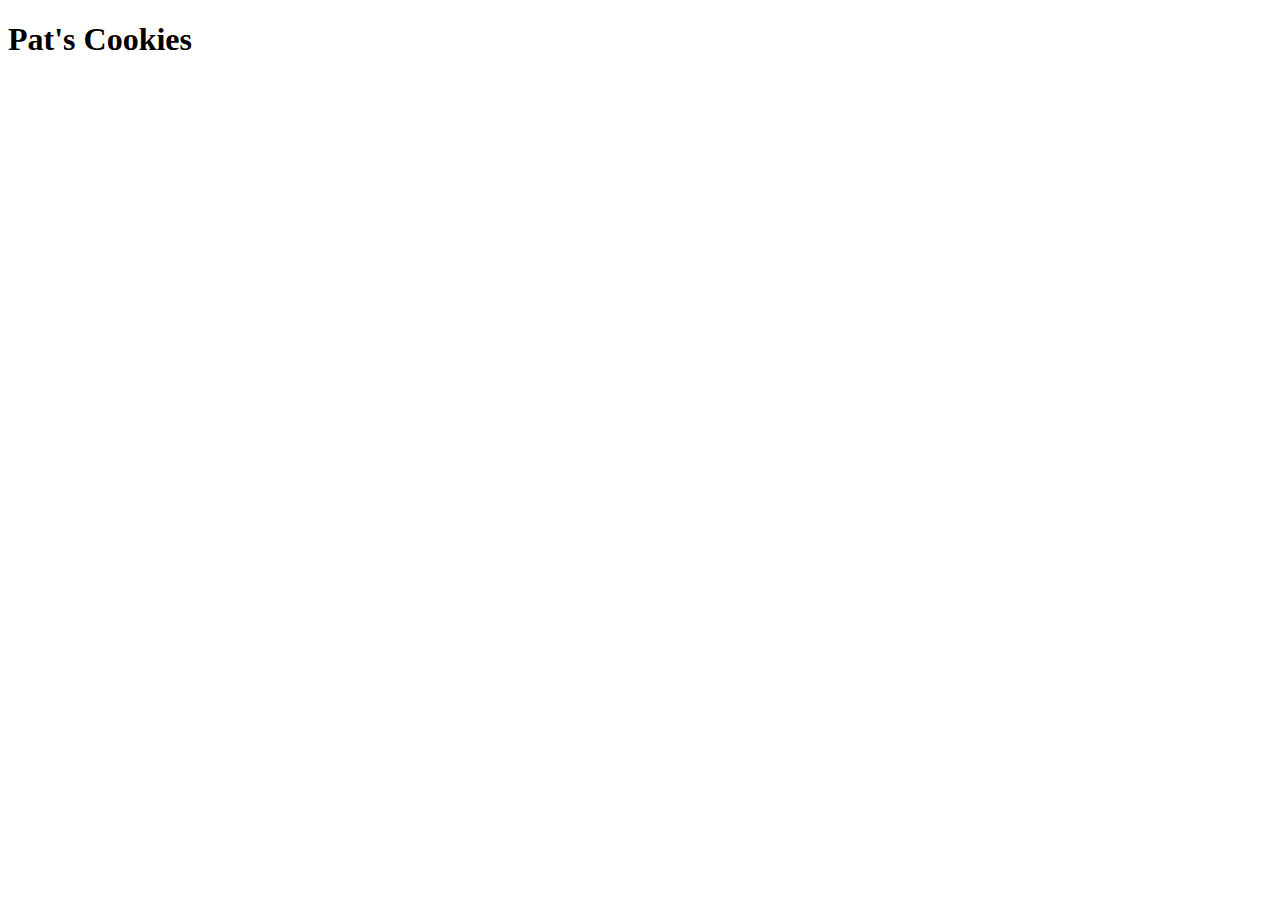
==== index.html @ f5293c1b "finish table" ====
<!DOCTYPE html>
<html>
<head>
    <meta charset="UTF-8">
    <title>index</title>
</head>
<body>
    <header>
        <h1>Pat's Cookies</h1>
    </header>
    <main>
        
    </main>
    <footer>

    </footer>
</body>
</html>
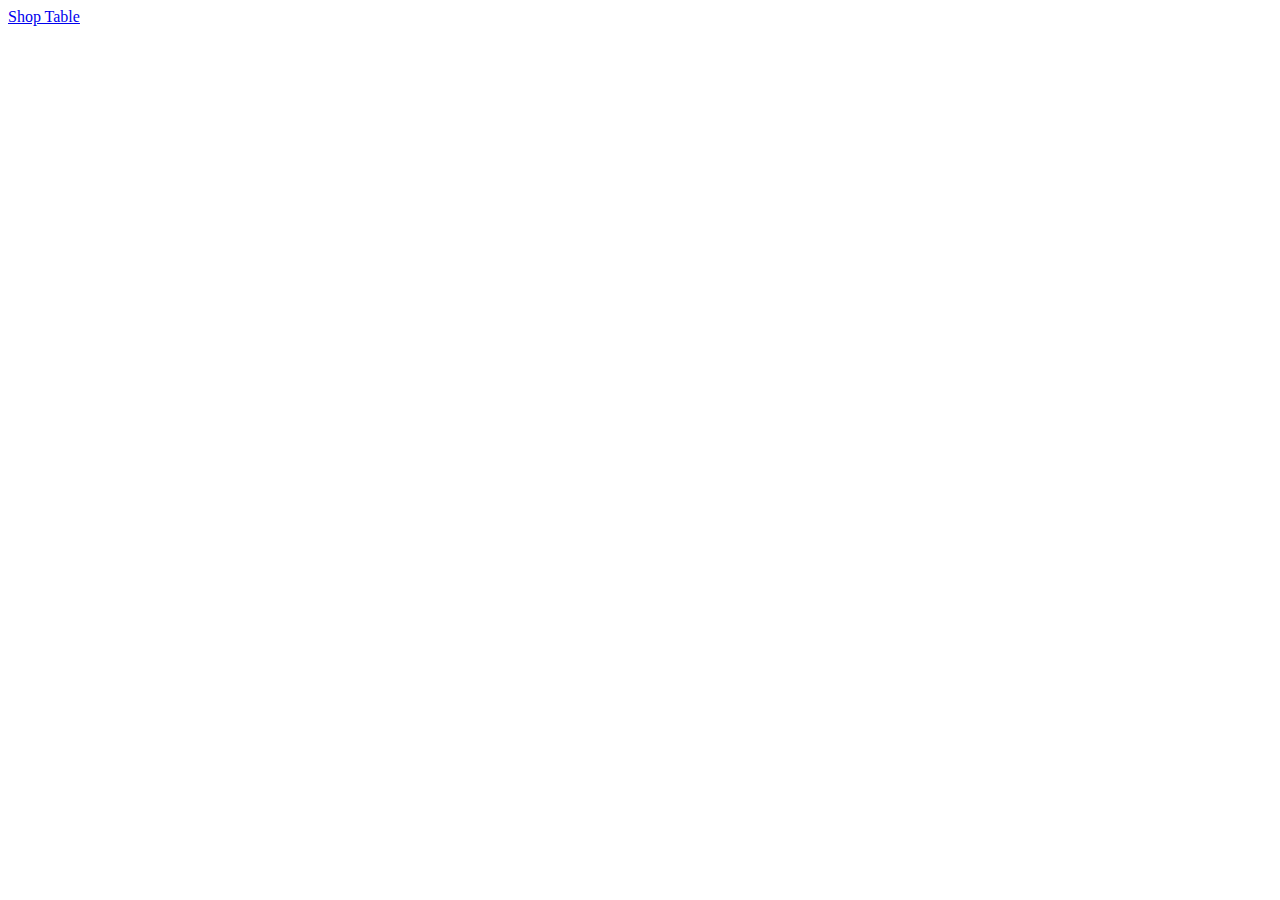
==== commit 15f5866b: "finish table" ====
--- a/index.html
+++ b/index.html
@@ -2,17 +2,18 @@
 <html>
 <head>
     <meta charset="UTF-8">
-    <title>index</title>
+    <title>Salmons</title>
 </head>
 <body>
     <header>
-        <h1>Pat's Cookies</h1>
+
     </header>
     <main>
-        
+        <a href="sales.html">Shop Table </a> 
     </main>
     <footer>
 
     </footer>
+      
 </body>
 </html>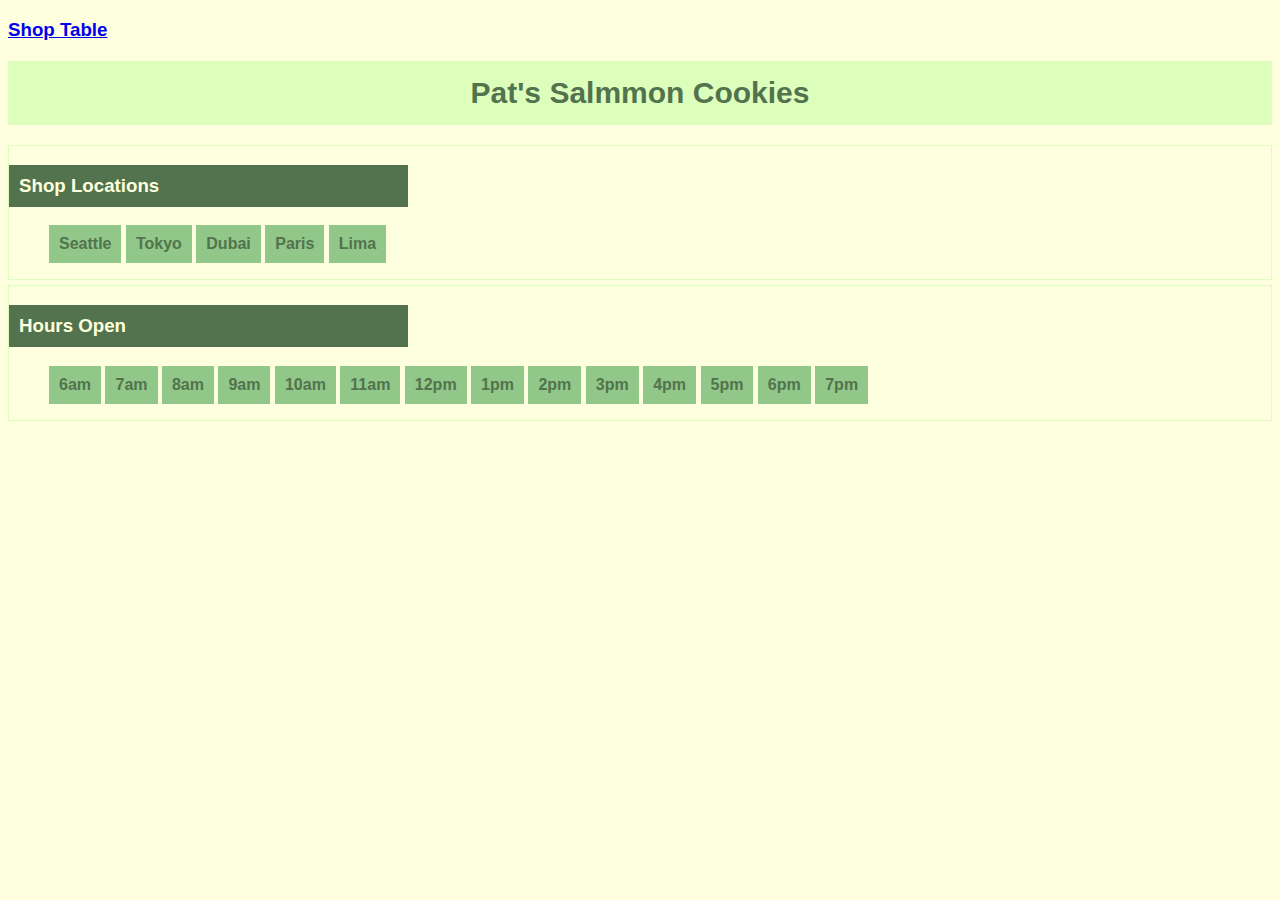
==== commit b0c6bd67: "style pages" ====
--- a/index.html
+++ b/index.html
@@ -3,13 +3,45 @@
 <head>
     <meta charset="UTF-8">
     <title>Salmons</title>
+    <link rel="stylesheet" href="css/style.css">
 </head>
 <body>
     <header>
-
+        <h3>
+            <a href="sales.html">Shop Table </a>
+        </h3>
+        <h1>Pat's Salmmon Cookies</h1>
     </header>
     <main>
-        <a href="sales.html">Shop Table </a> 
+        <div>
+            <h3>Shop Locations</h3>
+            <ul>
+                <li>Seattle</li>
+                <li>Tokyo</li>
+                <li>Dubai</li>
+                <li>Paris</li>
+                <li>Lima</li>
+            </ul>
+        </div>
+        <div>
+            <h3>Hours Open</h3>
+            <ul>
+                <li>6am</li>
+                <li>7am</li>
+                <li>8am</li>
+                <li>9am</li>
+                <li>10am</li>
+                <li>11am</li>
+                <li>12pm</li>
+                <li>1pm</li>
+                <li>2pm</li>
+                <li>3pm</li>
+                <li>4pm</li>
+                <li>5pm</li>
+                <li>6pm</li>
+                <li>7pm</li>
+            </ul>
+        </div>
     </main>
     <footer>
 
--- a/css/style.css
+++ b/css/style.css
@@ -0,0 +1,50 @@
+* {
+    font-family: Arial, sans-serif;
+  }
+
+  body{
+    background-color: #feffde;
+  }
+
+  header h1{
+    color: #52734d;
+    font-size: 30px;
+    background-color: #ddffbc;
+    text-align: center;
+    padding: 15px;
+    font-weight: 900;
+  }
+  #salmon{
+    width: 300px;
+    height: 100px;
+    margin-left: 25px;
+  }
+
+    table,th,td{
+    border: solid 2px #91c788 ;
+    color: #30462d;
+    border-collapse: collapse;
+    font-size: large;
+    background-color:#ddffbc;
+    margin-left: 25px;
+  }
+
+  main div{
+    border: solid 1px #ddffbc;
+    margin-bottom: 5px;
+    font-weight: 600;
+  }
+
+  div h3{
+    color:#feffde ;
+    background-color: #52734d;
+    padding: 10px;
+    width: 30%;
+  }
+
+  div ul li{
+    display: inline-block;
+    padding: 10px;
+    color: #52734d;
+    background-color: #91c788;
+  }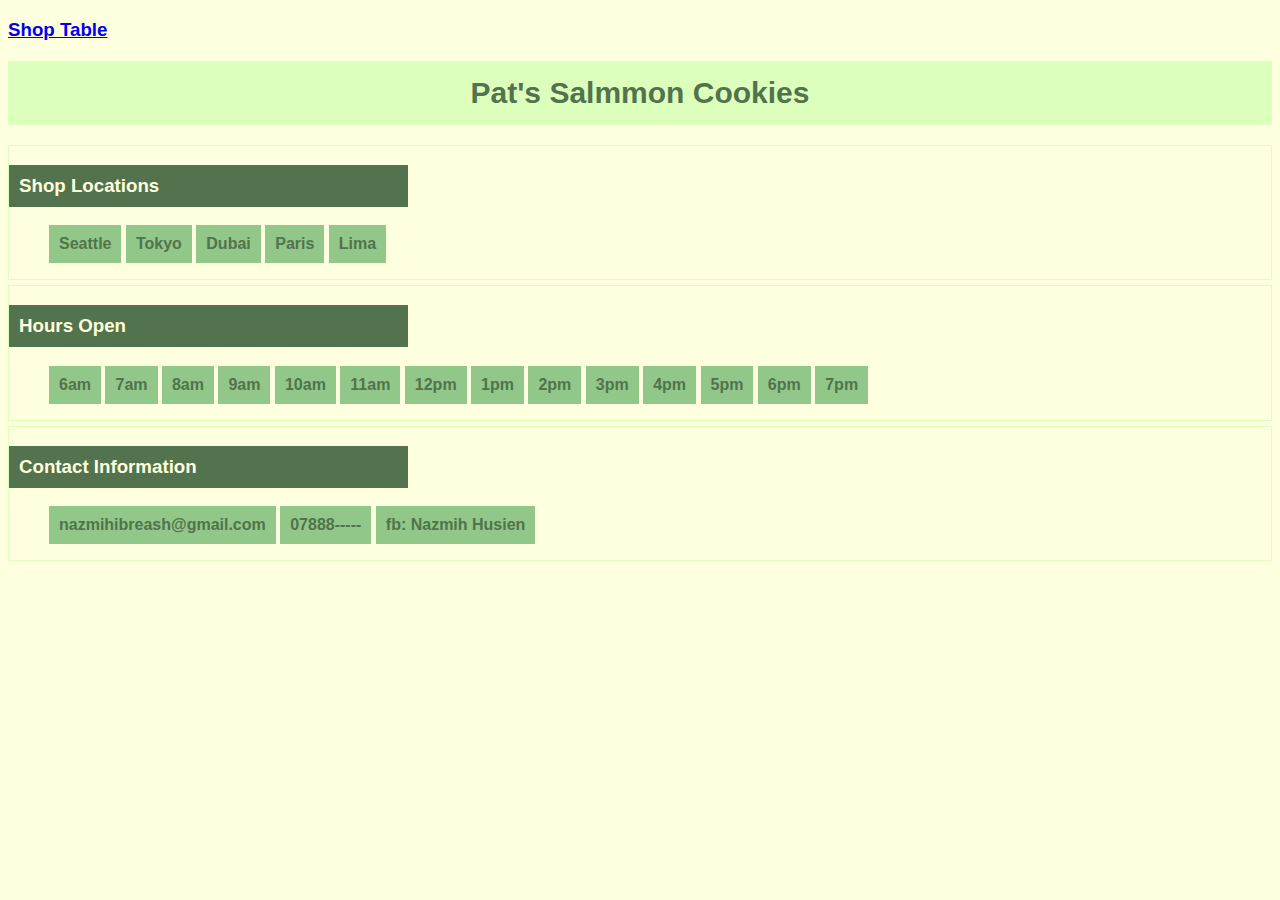
==== commit 6ab0d6a7: "style pages" ====
--- a/index.html
+++ b/index.html
@@ -42,6 +42,14 @@
                 <li>7pm</li>
             </ul>
         </div>
+        <div>
+            <h3>Contact Information</h3>
+            <ul>
+                <li>nazmihibreash@gmail.com</li>
+                <li>07888-----</li>
+                <li>fb: Nazmih Husien</li>
+            </ul>
+        </div>
     </main>
     <footer>
 
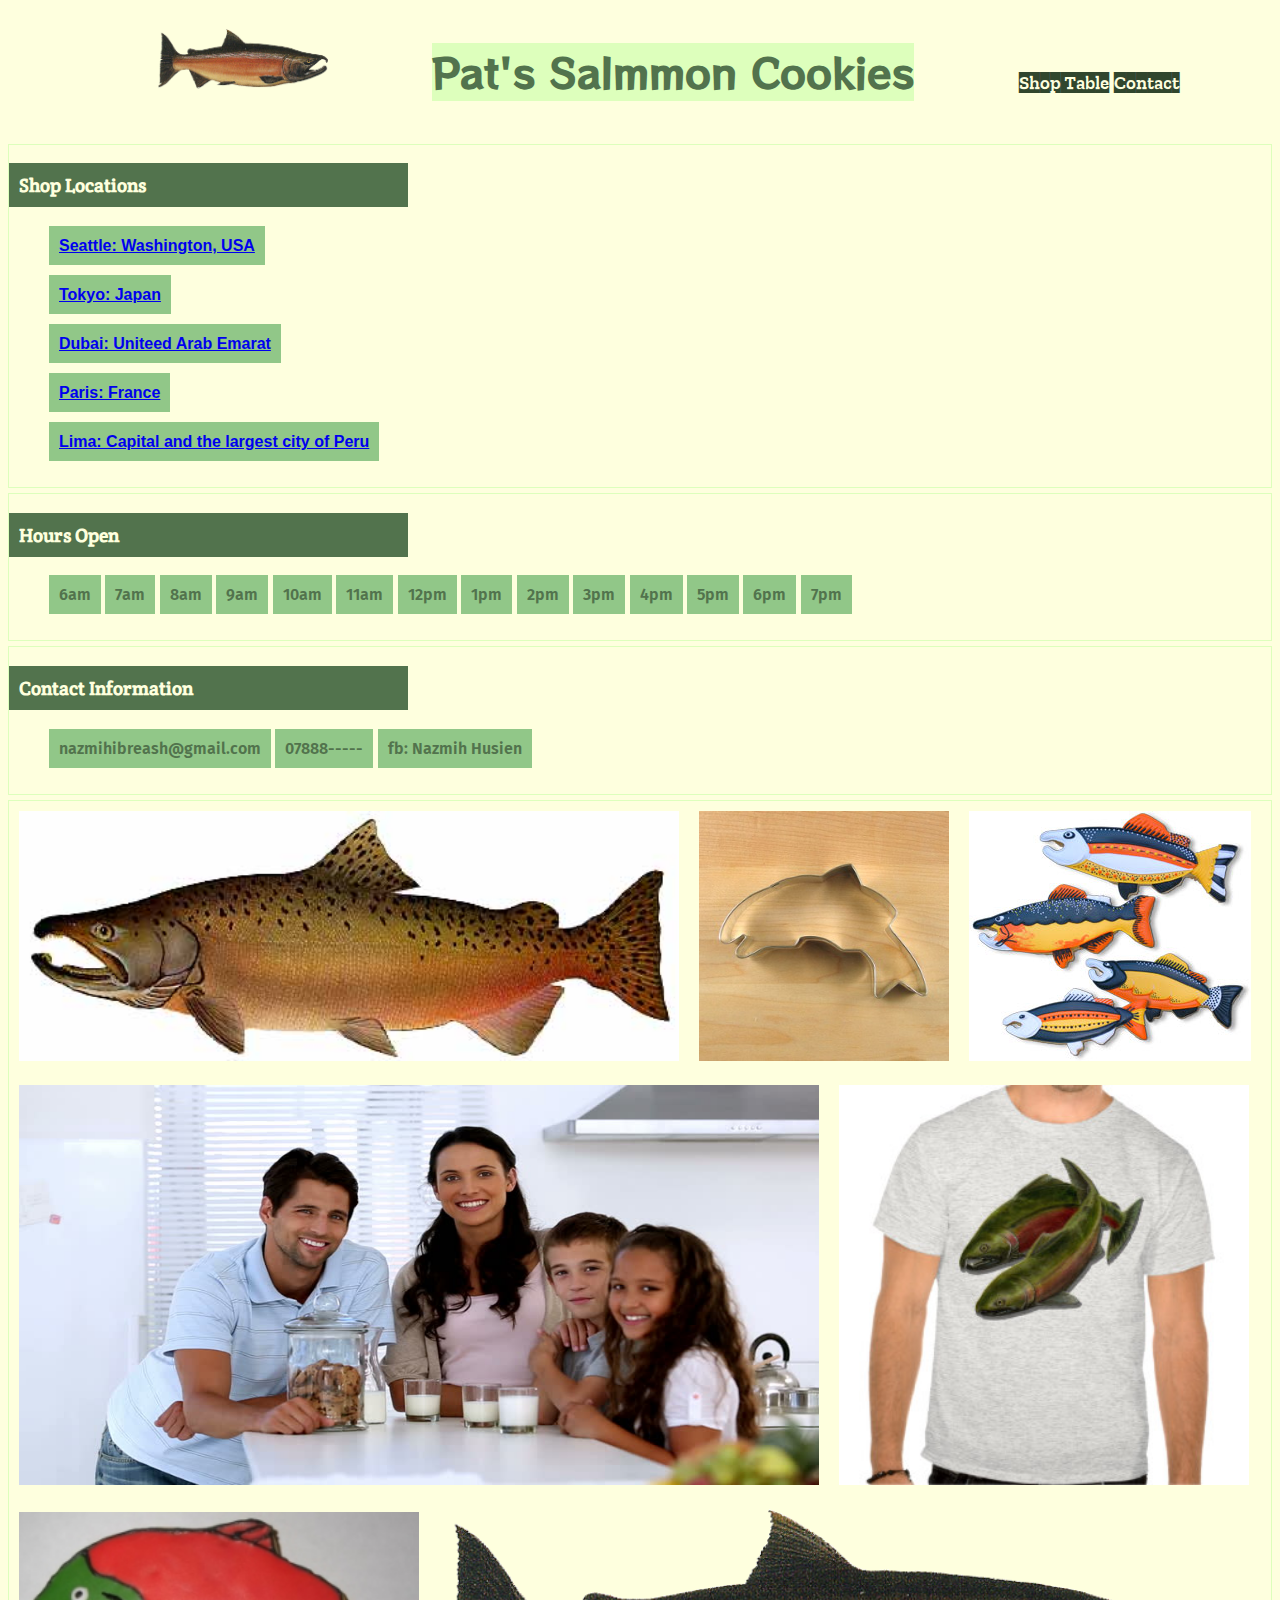
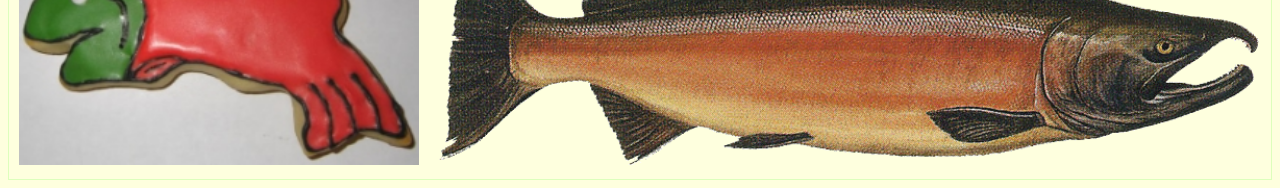
==== commit a75ddaf0: "finish" ====
--- a/index.html
+++ b/index.html
@@ -4,23 +4,40 @@
     <meta charset="UTF-8">
     <title>Salmons</title>
     <link rel="stylesheet" href="css/style.css">
+    <link rel="preconnect" href="https://fonts.gstatic.com">
+    <link href="https://fonts.googleapis.com/css2?family=Zilla+Slab+Highlight:wght@400;700&display=swap" rel="stylesheet">
+    <link rel="preconnect" href="https://fonts.gstatic.com">
+    <link href="https://fonts.googleapis.com/css2?family=RocknRoll+One&display=swap" rel="stylesheet">
+    <link rel="preconnect" href="https://fonts.gstatic.com">
+    <link href="https://fonts.googleapis.com/css2?family=Fira+Sans:ital,wght@0,500;1,600&display=swap" rel="stylesheet">
+    <link rel="preconnect" href="https://fonts.gstatic.com">
+    <link href="https://fonts.googleapis.com/css2?family=Crete+Round&display=swap" rel="stylesheet">
+
 </head>
 <body>
     <header>
-        <h3>
-            <a href="sales.html">Shop Table </a>
-        </h3>
-        <h1>Pat's Salmmon Cookies</h1>
+        <ul>
+            <li><img src="img/salmon.png" alt="salmon" height="60px" width="170px"></li>
+            <li><h1>Pat's Salmmon Cookies</h1></li>
+            <li> <h3>
+                    <a href="sales.html">Shop Table </a>
+                    <a href="#">Contact </a>
+                </h3>
+            </li>
+        </ul>
+        
+        
+       
     </header>
     <main>
         <div>
             <h3>Shop Locations</h3>
             <ul>
-                <li>Seattle</li>
-                <li>Tokyo</li>
-                <li>Dubai</li>
-                <li>Paris</li>
-                <li>Lima</li>
+                <li><a href="https://www.google.com/maps/place/Seattle,+WA,+USA/@47.6129432,-122.4821475,11z/data=!3m1!4b1!4m5!3m4!1s0x5490102c93e83355:0x102565466944d59a!8m2!3d47.6062095!4d-122.3320708"> Seattle: Washington, USA</a></li><br>
+                <li><a href="https://www.google.com/maps/place/Tokyo,+Japan/@35.48847,137.5263065,7z/data=!3m1!4b1!4m5!3m4!1s0x605d1b87f02e57e7:0x2e01618b22571b89!8m2!3d35.6761919!4d139.6503106"> Tokyo: Japan</a></li><br>
+                <li><a href="https://www.google.com/maps/place/Dubai+-+United+Arab+Emirates/@25.0750853,54.947555,10z/data=!3m1!4b1!4m5!3m4!1s0x3e5f43496ad9c645:0xbde66e5084295162!8m2!3d25.2048493!4d55.2707828"> Dubai: Uniteed Arab Emarat</a></li><br>
+                <li><a href="https://www.google.com/maps?q=paris&um=1&ie=UTF-8&sa=X&ved=2ahUKEwiVi8bQ6_bvAhX6hP0HHcQyCMMQ_AUoAnoECAEQBA"> Paris: France</a></li><br>
+                <li><a href="https://www.google.com/maps/place/Lima,+Peru/@-12.0264987,-77.2679746,10z/data=!3m1!4b1!4m5!3m4!1s0x9105c5f619ee3ec7:0x14206cb9cc452e4a!8m2!3d-12.0463731!4d-77.042754">Lima: Capital and the largest city of Peru</a> </li><br>
             </ul>
         </div>
         <div>
@@ -50,6 +67,9 @@
                 <li>fb: Nazmih Husien</li>
             </ul>
         </div>
+        <div>
+            <img src="img/chinook.jpg" height="250px"><img src="img/cutter.jpeg" height="250px"><img src="img/fish.jpg" alt=""><img src="img/family.jpg" height="400px" width="800px"><img src="img/shirt.jpg" height="400px" width="410px"><img src="img/frosted-cookie.jpg" width="400px"><img src="img/salmon.png" width="820px">
+        </div>
     </main>
     <footer>
 
--- a/css/style.css
+++ b/css/style.css
@@ -5,14 +5,27 @@
   body{
     background-color: #feffde;
   }
+  header ul li{
+    display: inline-block;
+    text-align: center;
+    position: relative;
+    left: 110px;
+    padding-right: 100px;
+  }
+  header h3 a{
+    text-decoration: none;
+    display: inline-block;
+    font-family: 'Zilla Slab Highlight', cursive;
+    color: #30462d;
+  }
 
   header h1{
     color: #52734d;
-    font-size: 30px;
+    font-size: 40px;
     background-color: #ddffbc;
     text-align: center;
-    padding: 15px;
-    font-weight: 900;
+    font-weight: bolder;
+    font-family: 'RocknRoll One', sans-serif;
   }
   #salmon{
     width: 300px;
@@ -40,11 +53,27 @@
     background-color: #52734d;
     padding: 10px;
     width: 30%;
+    font-family: 'Crete Round', serif;
   }
-
+  
   div ul li{
     display: inline-block;
     padding: 10px;
     color: #52734d;
     background-color: #91c788;
+    font-family: 'Fira Sans', sans-serif;
+    margin-bottom: 10px;
+  }
+  #locations li a{
+    text-decoration: none;
+    display: inline-block;
+    padding: 10px;
+    color: #52734d;
+    background-color: #91c788;
+    font-family: 'Fira Sans', sans-serif;
+    margin-bottom: 10px;
+  }
+
+  div img{
+    padding: 10px;
   }